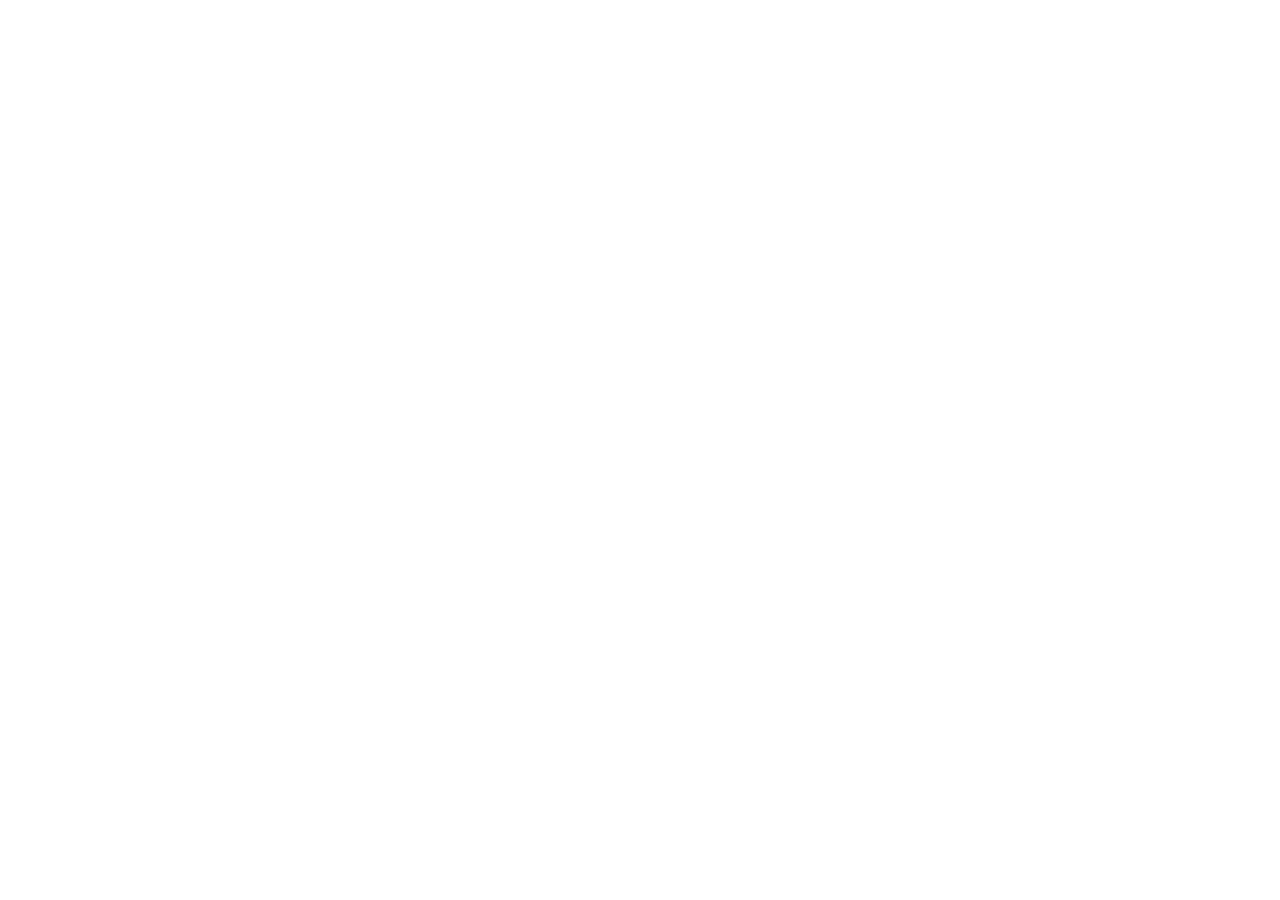
==== emergency.html @ 2157fc7b "Add files via upload" ====
<!DOCTYPE html>
<html lang="en">
  <head>
    <meta charset="UTF-8" />
    <meta name="viewport" content="width=device-width, initial-scale=1.0" />
    <meta http-equiv="X-UA-Compatible" content="ie=edge" />
    <title>Emergency App</title>
  </head>
  <body>
    <script src="https://smtpjs.com/v3/smtp.js"></script>
    <script src="emergency.js"></script>
  </body>
</html>
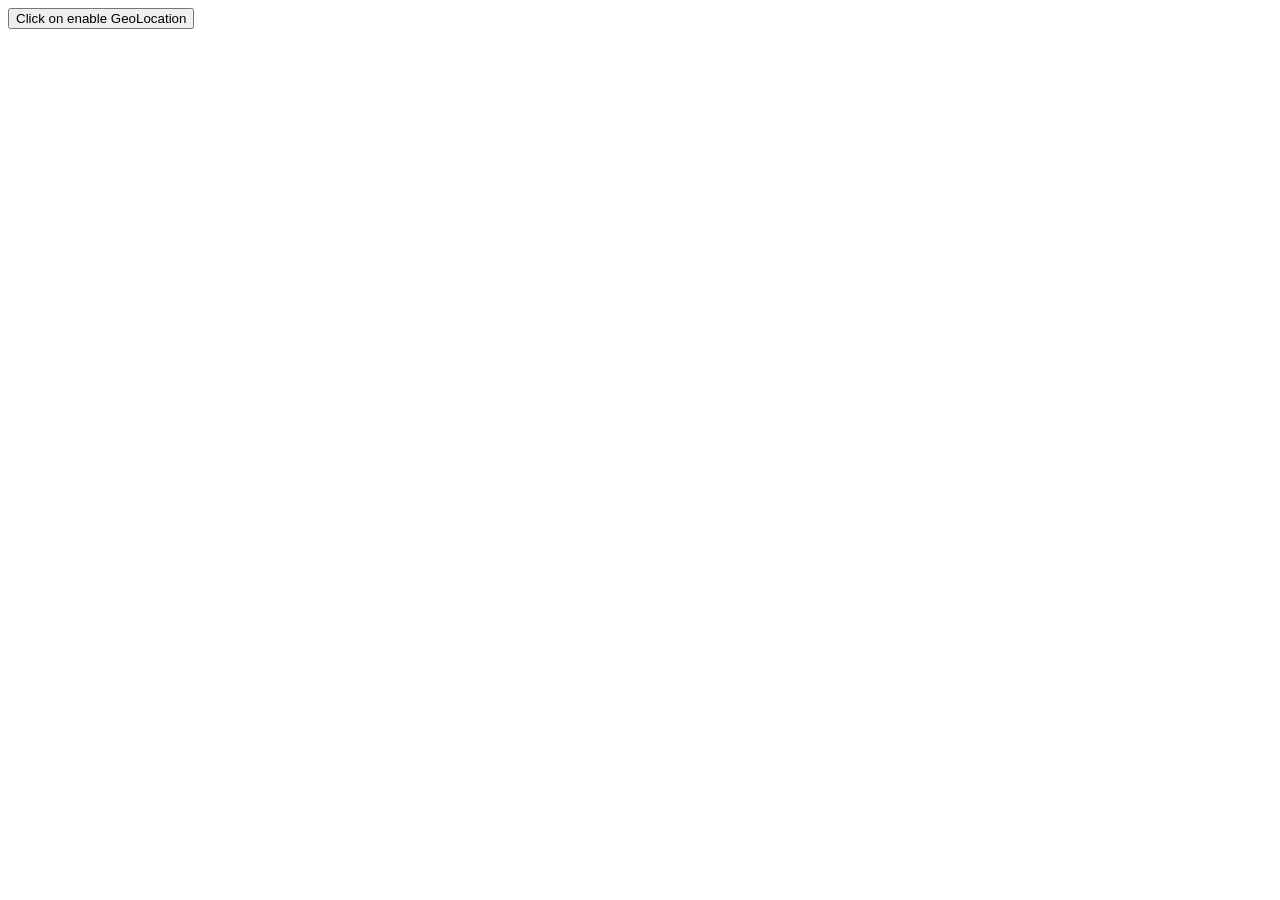
==== commit d54c3093: "Add files via upload" ====
--- a/emergency.html
+++ b/emergency.html
@@ -7,7 +7,11 @@
     <title>Emergency App</title>
   </head>
   <body>
-    <script src="https://smtpjs.com/v3/smtp.js"></script>
-    <script src="emergency.js"></script>
+    <script src="https://smtpjs.com/v3/smtp.js" defer="defer"></script>
+    <script src="emergency.js" defer="defer"></script>
+
+    <button id="button">Click on enable GeoLocation</button>
+
+    <p id="demo"></p>
   </body>
 </html>
